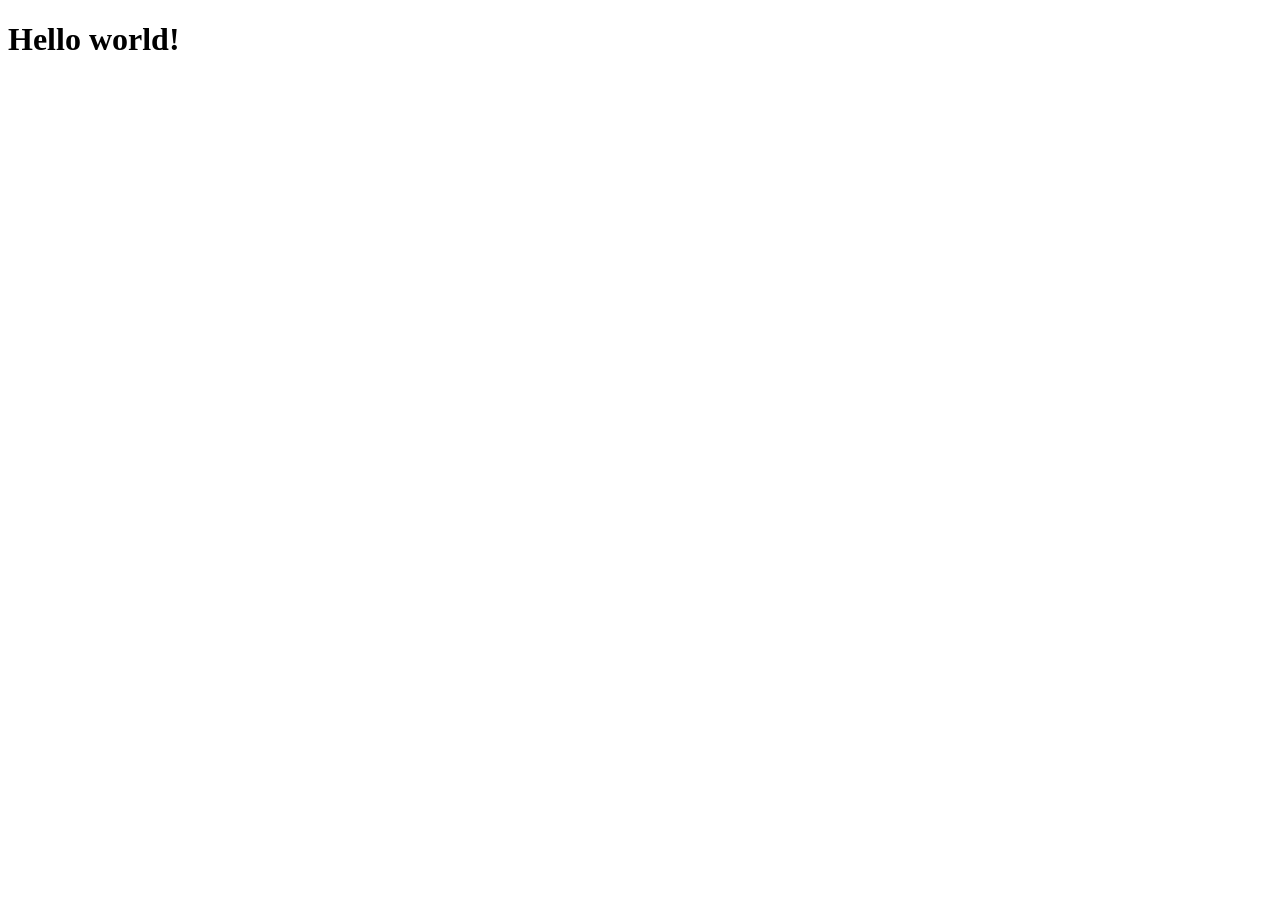
==== index.html @ ef1c89c8 "First commit" ====
<!DOCTYPE html>
<html lang="en">
<head>
    <meta charset="UTF-8">
    <meta name="viewport" content="width=device-width, initial-scale=1.0">
    <title>Document</title>
</head>
<body>
    <h1>Hello world!</h1>
</body>
</html>
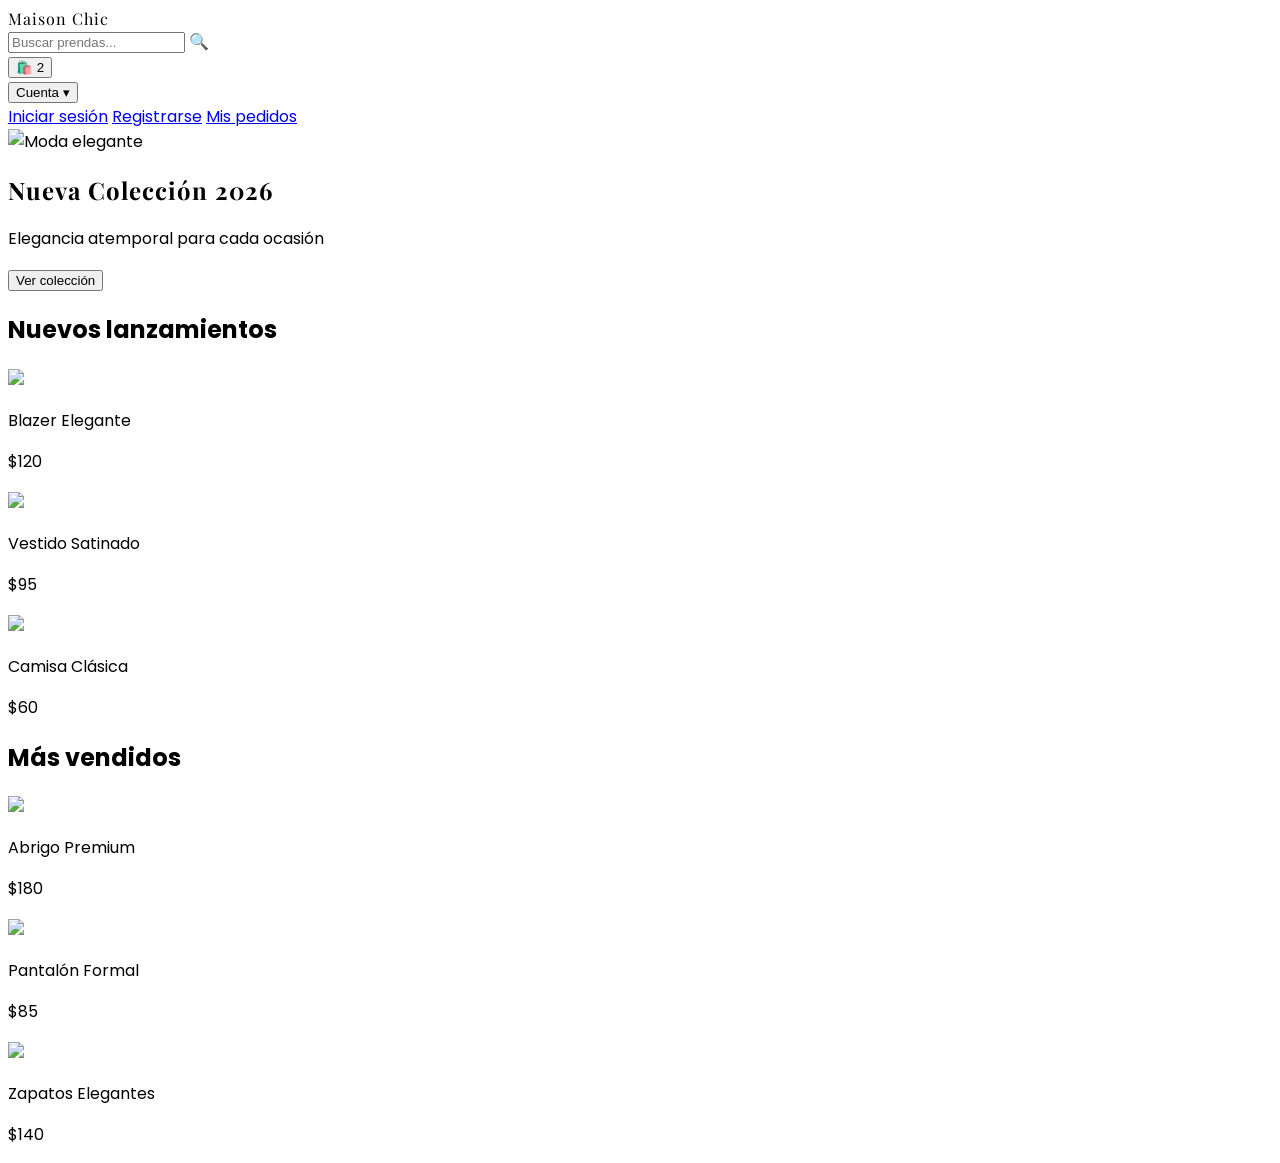
==== commit 362b1093: "Hero, Nuevos lanzamientos,más vendidos" ====
--- a/index.html
+++ b/index.html
@@ -1,11 +1,199 @@
 <!DOCTYPE html>
 <html lang="en">
+
 <head>
     <meta charset="UTF-8">
     <meta name="viewport" content="width=device-width, initial-scale=1.0">
-    <title>Document</title>
+
+    <!-- Tailwind -->
+    <script src="https://cdn.tailwindcss.com"></script>
+
+    <!-- Google Fonts -->
+    <link
+        href="https://fonts.googleapis.com/css2?family=Poppins:wght@300;400;500;600&family=Playfair+Display:wght@500;600&display=swap"
+        rel="stylesheet">
+
+    <!-- CSS -->
+    <link rel="stylesheet" href="styles.css">
+
+    <title>Maison Chic</title>
 </head>
+
 <body>
-    <h1>Hello world!</h1>
+
+    <!-- Navbar -->
+    <header class="fixed top-0 left-0 w-full bg-white/90 backdrop-blur border-b border-gray-200 z-50">
+        <div class="max-w-7xl mx-auto px-6 py-4 flex items-center justify-between">
+
+            <!-- Logo elegante -->
+            <div class="text-2xl logo-font">
+                Maison Chic
+            </div>
+
+            <!-- Buscador -->
+            <div class="flex-1 mx-8 relative">
+                <input type="text" placeholder="Buscar prendas..."
+                    class="w-full border border-gray-300 rounded-full pl-10 pr-4 py-2 text-sm focus:outline-none focus:ring-1 focus:ring-black" />
+                <!-- Icono lupa -->
+                <span class="absolute left-3 top-2.5 text-gray-400">
+                    🔍
+                </span>
+            </div>
+
+            <!-- Acciones -->
+            <div class="flex items-center gap-6">
+
+                <!-- Carrito -->
+                <button class="relative text-xl">
+                    🛍️
+                    <span class="absolute -top-2 -right-2 bg-black text-white text-xs rounded-full px-1">
+                        2
+                    </span>
+                </button>
+
+                <!-- Usuario Dropdown -->
+                <div class="relative">
+                    <button id="userMenuBtn" class="text-sm flex items-center gap-1">
+                        Cuenta
+                        <span>▾</span>
+                    </button>
+
+                    <!-- Dropdown -->
+                    <div id="userDropdown"
+                        class="absolute right-0 mt-2 w-40 bg-white border border-gray-200 rounded-lg shadow-md hidden">
+                        <a href="#" class="block px-4 py-2 text-sm hover:bg-gray-100">Iniciar sesión</a>
+                        <a href="#" class="block px-4 py-2 text-sm hover:bg-gray-100">Registrarse</a>
+                        <a href="#" class="block px-4 py-2 text-sm hover:bg-gray-100">Mis pedidos</a>
+                    </div>
+                </div>
+            </div>
+
+        </div>
+    </header>
+
+    <!-- Espacio -->
+    <!-- <div class="h-24"></div> -->
+
+    <!-- Hero Section -->
+    <section class="relative h-[100vh] flex items-center justify-center">
+
+        <!-- Imagen de fondo -->
+        <img src="https://images.unsplash.com/photo-1490481651871-ab68de25d43d" alt="Moda elegante"
+            class="absolute inset-0 w-full h-full object-cover" />
+
+        <!-- Overlay oscuro -->
+        <div class="absolute inset-0 bg-black/30"></div>
+
+        <!-- Contenido -->
+        <div class="relative text-center text-white px-6">
+
+            <h1 class="text-4xl md:text-6xl logo-font mb-4">
+                Nueva Colección 2026
+            </h1>
+
+            <p class="text-lg md:text-xl mb-6 font-light">
+                Elegancia atemporal para cada ocasión
+            </p>
+
+            <button class="bg-white text-black px-8 py-3 rounded-full text-sm font-medium hover:bg-gray-200 transition">
+                Ver colección
+            </button>
+
+        </div>
+
+    </section>
+
+
+    <!-- NUEVOS LANZAMIENTOS -->
+    <section class="max-w-7xl mx-auto px-6 py-12">
+
+        <h2 class="text-2xl mb-8 text-center">
+            Nuevos lanzamientos
+        </h2>
+
+        <div class="flex justify-center">
+            <div class="flex gap-8 overflow-x-auto pb-4 max-w-5xl">
+
+                <!-- Card -->
+                <div class="w-[280px] flex-shrink-0 bg-white rounded-xl shadow-sm hover:shadow-md transition">
+                    <img src="https://riveraspain.com/cdn/shop/files/1-original_dad39aba-8dfa-4b27-8825-426a09ae3e5c.jpg?v=1772193172&width=320"
+                        class="w-full h-72 object-cover rounded-t-xl" />
+                    <div class="p-4">
+                        <p class="text-sm">Blazer Elegante</p>
+                        <p class="text-gray-500 text-sm">$120</p>
+                    </div>
+                </div>
+
+                <!-- Card -->
+                <div class="w-[280px] flex-shrink-0 bg-white rounded-xl shadow-sm hover:shadow-md transition">
+                    <img src="https://f.fcdn.app/imgs/e10c19/laopera.com.uy/opr/75d9/original/catalogo/2333481-900-1/600x783/vestido-satinado-nudo-negro.jpg"
+                        class="w-full h-72 object-cover rounded-t-xl" />
+                    <div class="p-4">
+                        <p class="text-sm">Vestido Satinado</p>
+                        <p class="text-gray-500 text-sm">$95</p>
+                    </div>
+                </div>
+
+                <!-- Card -->
+                <div class="w-[280px] flex-shrink-0 bg-white rounded-xl shadow-sm hover:shadow-md transition">
+                    <img src="https://img.kwcdn.com/product/fancy/502f7c97-1543-43c1-aca3-be245377d31b.jpg?imageMogr2/auto-orient%7CimageView2/2/w/800/q/70/format/webp"
+                        class="w-full h-72 object-cover rounded-t-xl" />
+                    <div class="p-4">
+                        <p class="text-sm">Camisa Clásica</p>
+                        <p class="text-gray-500 text-sm">$60</p>
+                    </div>
+                </div>
+
+            </div>
+        </div>
+    </section>
+
+
+    <!-- MÁS VENDIDOS -->
+    <section class="max-w-7xl mx-auto px-6 py-12">
+
+        <h2 class="text-2xl mb-8 text-center">
+            Más vendidos
+        </h2>
+
+        <div class="flex justify-center">
+            <div class="flex gap-8 overflow-x-auto pb-4 max-w-5xl">
+
+                <!-- Card -->
+                <div class="w-[280px] flex-shrink-0 bg-white rounded-xl shadow-sm hover:shadow-md transition">
+                    <img src="https://anntarah-us.com/cdn/shop/files/FLORIAN-COAT-C002-PRINCIPAL_e45d618b-43f9-4412-8b7a-d61e59dede32_800x.png?v=1763667791"
+                      class="w-full h-72 object-cover rounded-t-xl" />
+                    <div class="p-4">
+                        <p class="text-sm">Abrigo Premium</p>
+                        <p class="text-gray-500 text-sm">$180</p>
+                    </div>
+                </div>
+
+                <!-- Card -->
+                <div class="w-[280px] flex-shrink-0 bg-white rounded-xl shadow-sm hover:shadow-md transition">
+                    <img src="https://lrsa-media.lojasrenner.com.br/uri/medium_927972534_001_3_5bf1f35d43.jpg"
+                        class="w-full h-72 object-cover rounded-t-xl" />
+                    <div class="p-4">
+                        <p class="text-sm">Pantalón Formal</p>
+                        <p class="text-gray-500 text-sm">$85</p>
+                    </div>
+                </div>
+
+                <!-- Card -->
+                <div class="w-[280px] flex-shrink-0 bg-white rounded-xl shadow-sm hover:shadow-md transition">
+                    <img src="https://i.pinimg.com/474x/db/1c/da/db1cda0b8838975285ea92293a1ef9b6.jpg"
+                        class="w-full h-72 object-cover rounded-t-xl" />
+                    <div class="p-4">
+                        <p class="text-sm">Zapatos Elegantes</p>
+                        <p class="text-gray-500 text-sm">$140</p>
+                    </div>
+                </div>
+
+            </div>
+        </div>
+    </section>
+
+    <script src="script.js"></script>
 </body>
+
 </html>
--- a/styles.css
+++ b/styles.css
@@ -0,0 +1,20 @@
+/* Fuente general */
+body {
+  font-family: 'Poppins', sans-serif;
+}
+
+/* Logo elegante */
+.logo-font {
+  font-family: 'Playfair Display', serif;
+  letter-spacing: 1px;
+}
+
+/* Ocultar scroll feo */
+::-webkit-scrollbar {
+  height: 6px;
+}
+
+::-webkit-scrollbar-thumb {
+  background: #ccc;
+  border-radius: 10px;
+}
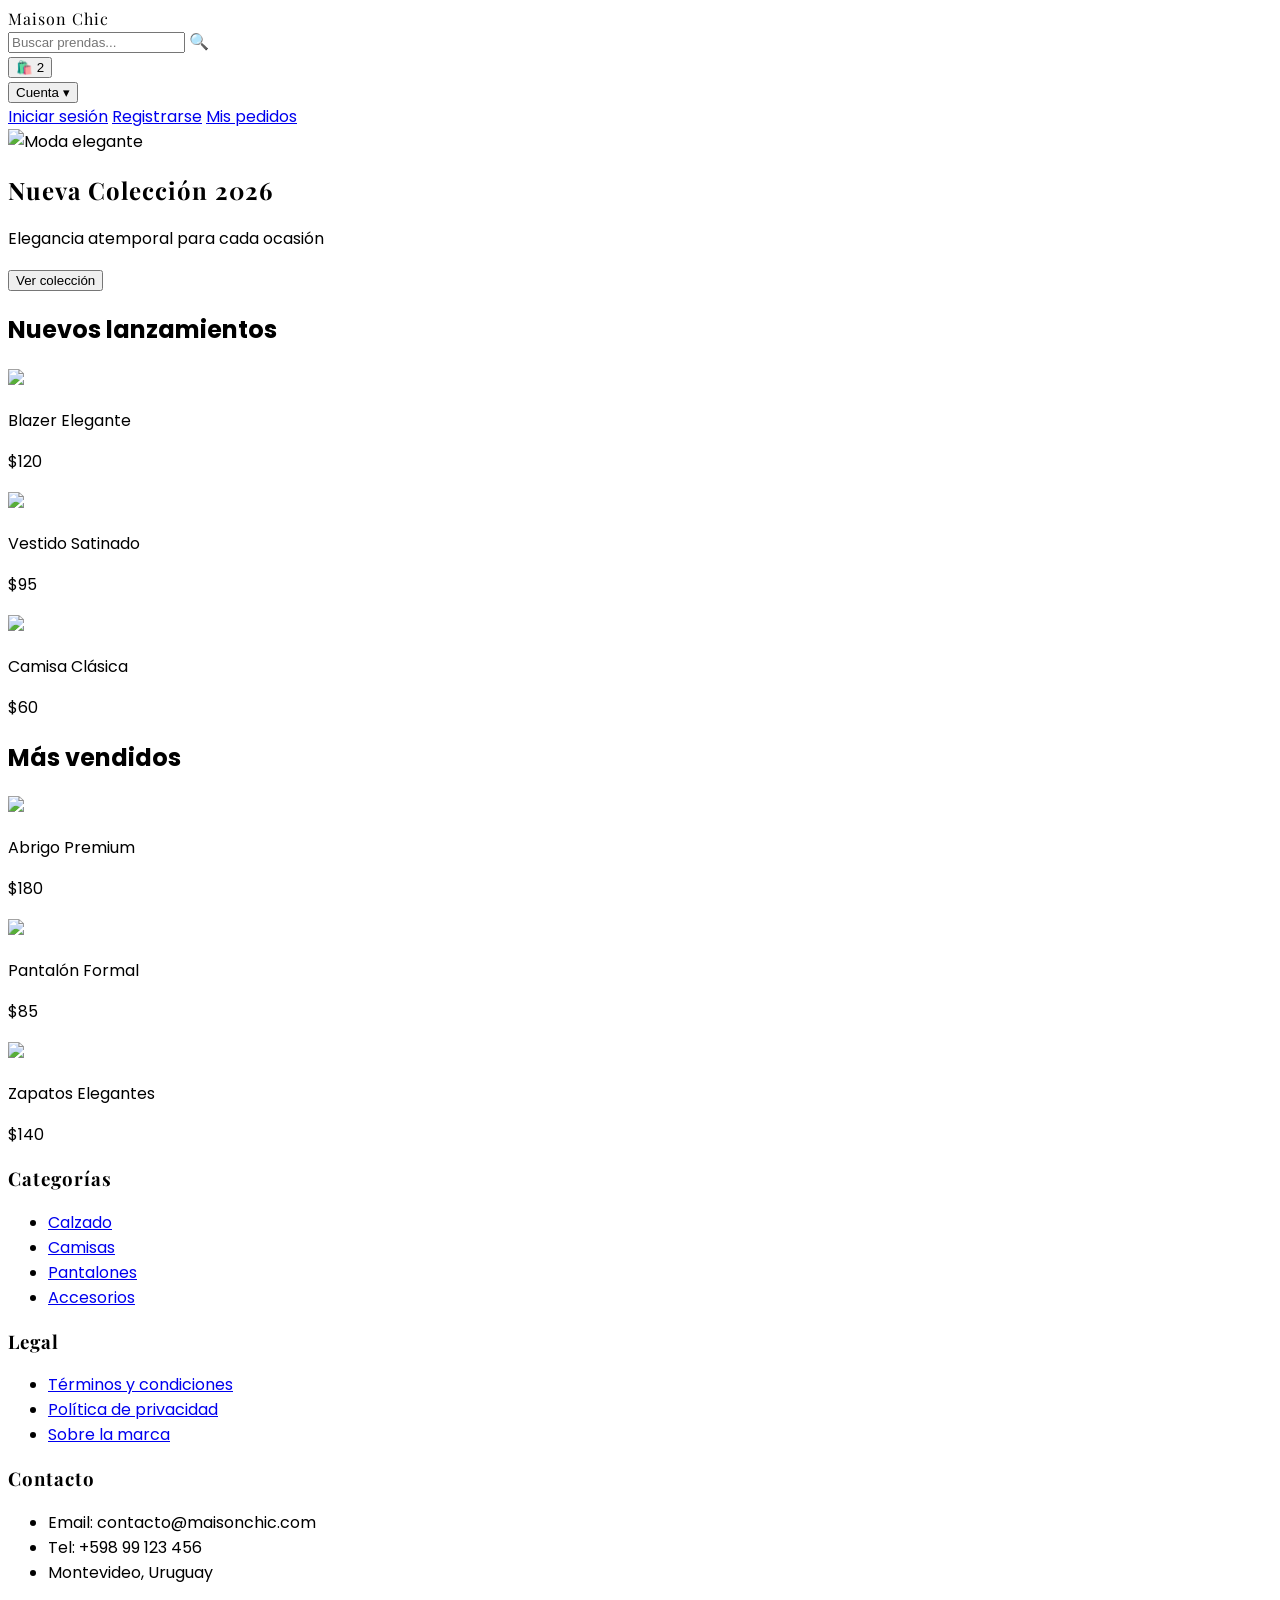
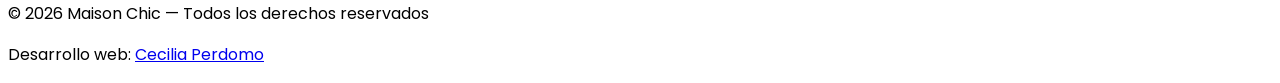
==== commit 88ccac54: "Footer" ====
--- a/index.html
+++ b/index.html
@@ -162,7 +162,7 @@
                 <!-- Card -->
                 <div class="w-[280px] flex-shrink-0 bg-white rounded-xl shadow-sm hover:shadow-md transition">
                     <img src="https://anntarah-us.com/cdn/shop/files/FLORIAN-COAT-C002-PRINCIPAL_e45d618b-43f9-4412-8b7a-d61e59dede32_800x.png?v=1763667791"
-                      class="w-full h-72 object-cover rounded-t-xl" />
+                        class="w-full h-72 object-cover rounded-t-xl" />
                     <div class="p-4">
                         <p class="text-sm">Abrigo Premium</p>
                         <p class="text-gray-500 text-sm">$180</p>
@@ -193,6 +193,50 @@
         </div>
     </section>
 
+    <footer class="bg-black text-white mt-16">
+        <div class="max-w-7xl mx-auto px-6 py-12 grid grid-cols-1 md:grid-cols-3 gap-8">
+
+            <!-- Categorías -->
+            <div>
+                <h3 class="text-lg logo-font mb-4">Categorías</h3>
+                <ul class="space-y-2 text-sm text-gray-300">
+                    <li><a href="#" class="hover:text-white">Calzado</a></li>
+                    <li><a href="#" class="hover:text-white">Camisas</a></li>
+                    <li><a href="#" class="hover:text-white">Pantalones</a></li>
+                    <li><a href="#" class="hover:text-white">Accesorios</a></li>
+                </ul>
+            </div>
+
+            <!-- Legal -->
+            <div>
+                <h3 class="text-lg logo-font mb-4">Legal</h3>
+                <ul class="space-y-2 text-sm text-gray-300">
+                    <li><a href="#" class="hover:text-white">Términos y condiciones</a></li>
+                    <li><a href="#" class="hover:text-white">Política de privacidad</a></li>
+                    <li><a href="#" class="hover:text-white">Sobre la marca</a></li>
+                </ul>
+            </div>
+
+            <!-- Contacto -->
+            <div>
+                <h3 class="text-lg logo-font mb-4">Contacto</h3>
+                <ul class="space-y-2 text-sm text-gray-300">
+                    <li>Email: contacto@maisonchic.com</li>
+                    <li>Tel: +598 99 123 456</li>
+                    <li>Montevideo, Uruguay</li>
+                </ul>
+            </div>
+
+        </div>
+
+        <!-- Línea inferior -->
+        <div class="border-t border-gray-700 text-center text-sm text-gray-400 py-4">
+            © 2026 Maison Chic — Todos los derechos reservados
+            <p class="mt-1">Desarrollo web: <a href="https://portfolio-cecilia.vercel.app/" target="_blank"
+                    rel="noopener noreferrer" class="text-amber-300 hover:underline">Cecilia Perdomo</a></p>
+        </div>
+    </footer>
+
     <script src="script.js"></script>
 </body>
 
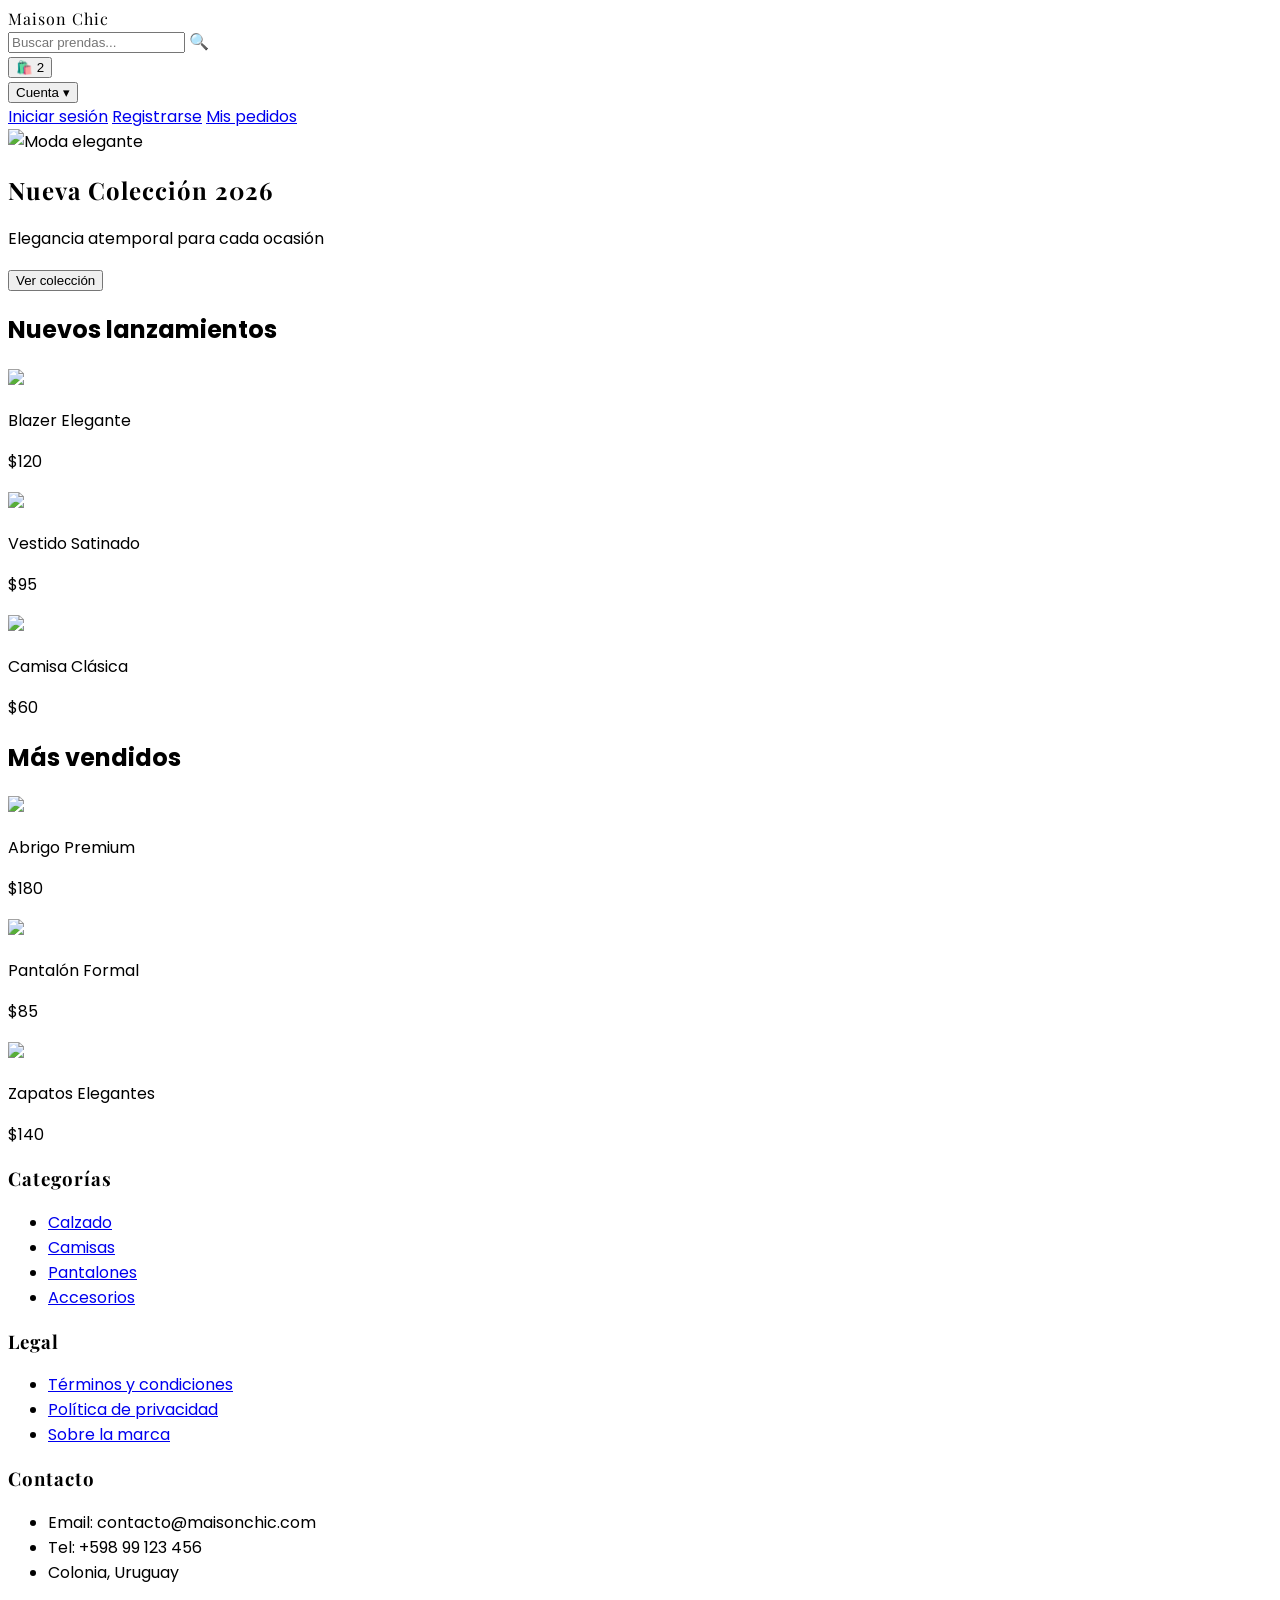
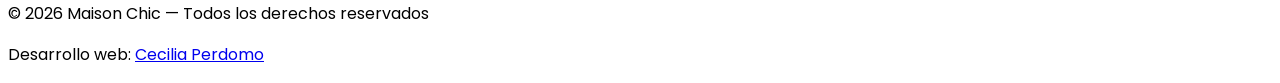
==== commit 18942b37: "Footer" ====
--- a/index.html
+++ b/index.html
@@ -223,7 +223,7 @@
                 <ul class="space-y-2 text-sm text-gray-300">
                     <li>Email: contacto@maisonchic.com</li>
                     <li>Tel: +598 99 123 456</li>
-                    <li>Montevideo, Uruguay</li>
+                    <li>Colonia, Uruguay</li>
                 </ul>
             </div>
 
